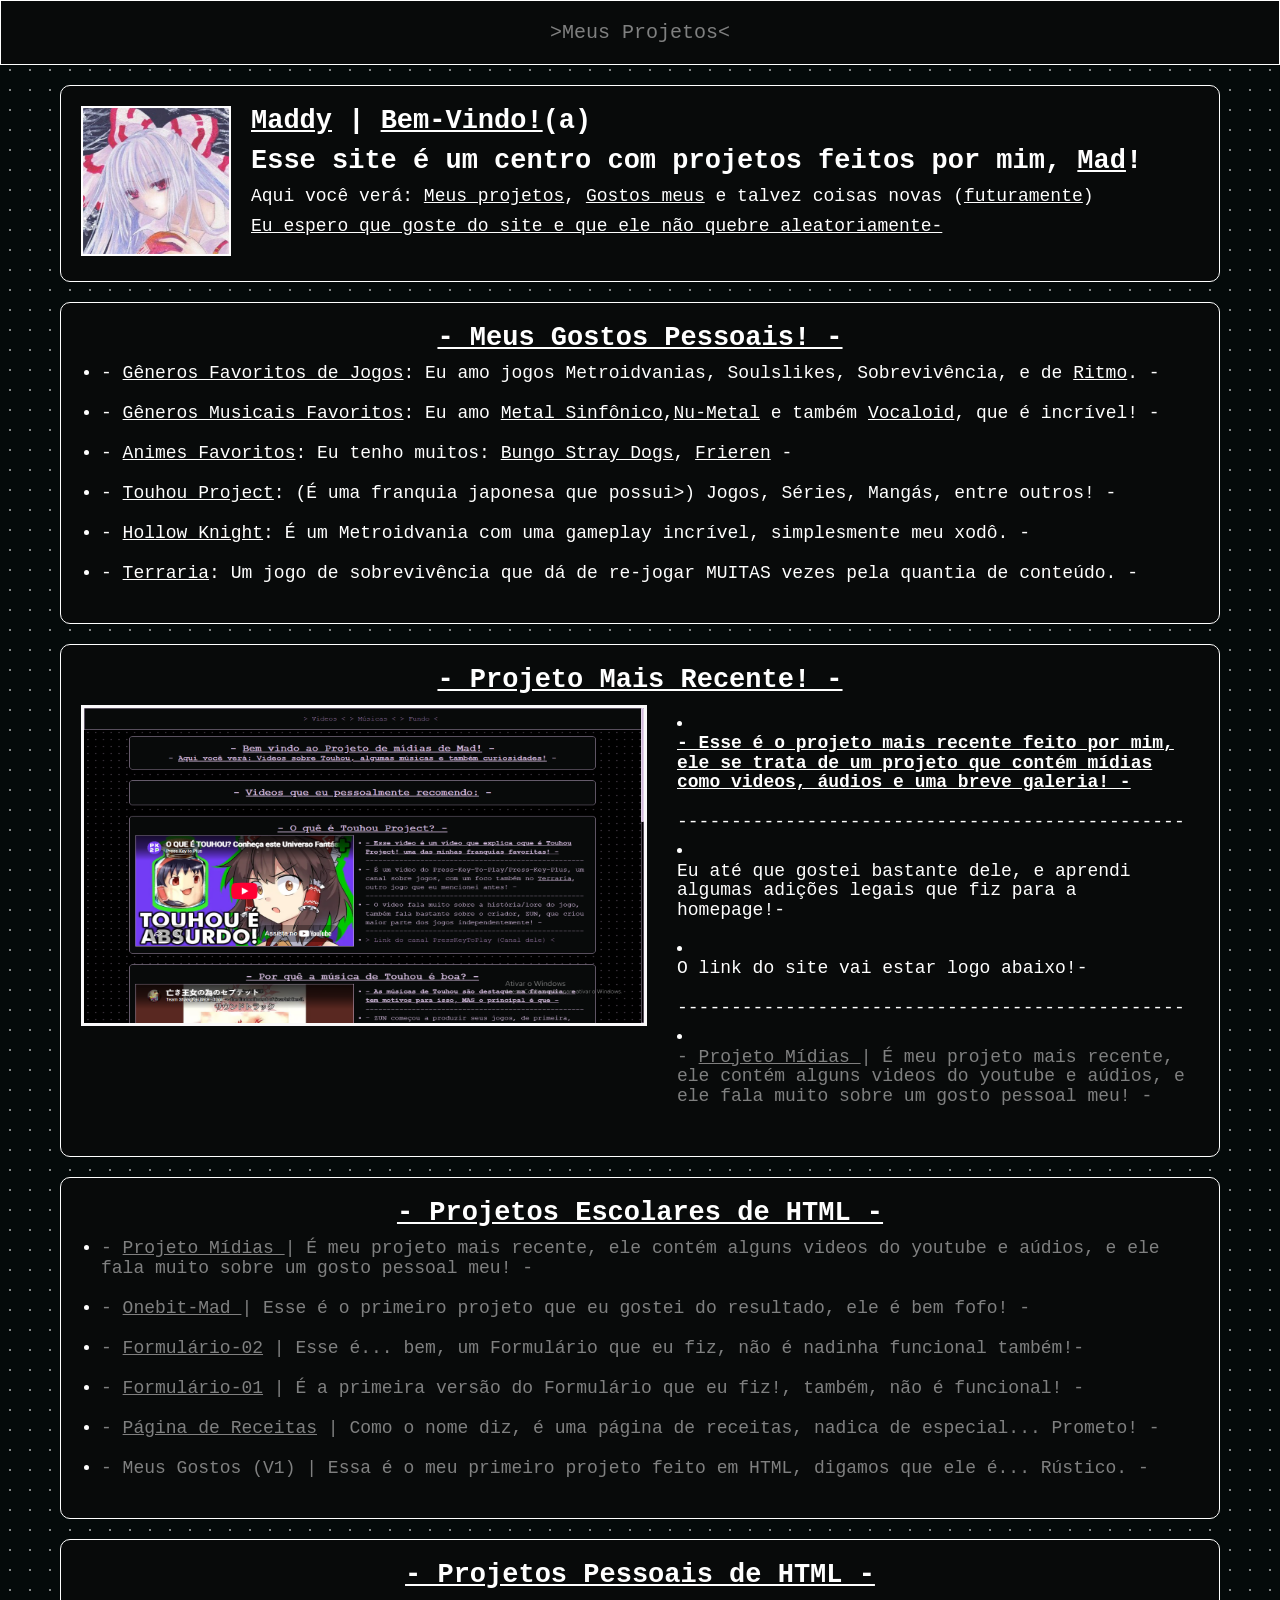
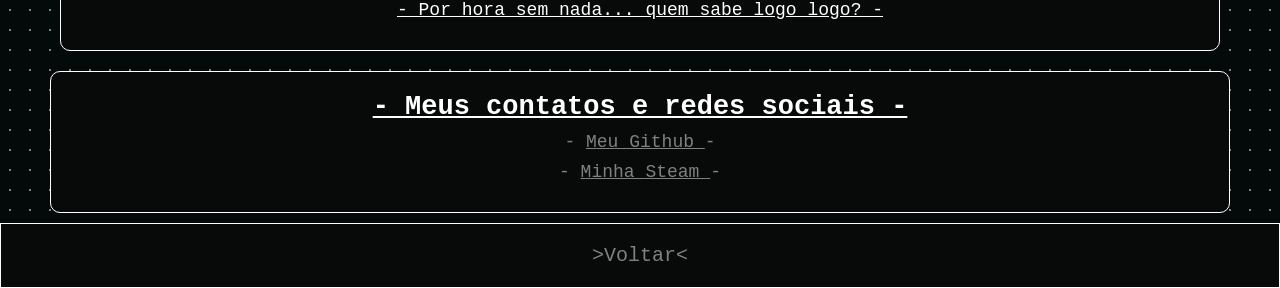
==== docs/index.html @ a770ec51 "Add files via upload" ====
<!DOCTYPE html>
<html lang="pt-br">
<head>
  <meta charset="UTF-8">
  <meta name="viewport" content="width=device-width, initial-scale=1.0">
  <link rel="stylesheet" href="estilo/estilo.css">
  <title>Maddy!</title>

  <link rel="icon" type="image/png" href="img/Mokou-Main-Icon.png">

<style>

html {scroll-behavior: smooth; }

</style>

</head>
<body>

  <nav id="menu">

    <ul>
  
      <li><a href="#projetos"> >Meus Projetos< </a></li>
      
    </ul>

  </nav>
 
  <main>
  
    <section id="inicio"> 
     
      <div class="div-perfil">

        <a href="https://github.com/MaddyLovesTheNumberFour" target="_blank">
          <img src="img/mokou-fujiwara-perfil.png" alt="Perfil com Personagem Mokou Fujiwara de Touhou  Project" class="perfil-mokou">
        </a>  

          <div class="texto-perfil-div">

            <h1><p><u>Maddy</u> | <u>Bem-Vindo!</u>(a) </p></h1> 

            <h2>Esse site é um centro com projetos feitos por mim, <u>Mad</u>!</h2>

            <p>Aqui você verá: <u>Meus projetos</u>, <u>Gostos meus</u> e talvez coisas novas
             (<u>futuramente</u>)</p>

            <p> <u>Eu espero que goste do site e que ele não quebre aleatoriamente-</u> </p>

          </div>

      </div>

    </section>

<section id="gostos">

      <div class="div-textos-centrais">

        <h2> <u>- Meus Gostos Pessoais! -</u> </h2>

      </div>

      <ul>
      
        <li> <p>- <u>Gêneros Favoritos de Jogos</u>: Eu amo jogos Metroidvanias, Soulslikes, Sobrevivência, e de <u>Ritmo</u>. -</p> </li>

        <li> <p>- <u>Gêneros Musicais Favoritos</u>: Eu amo <u>Metal Sinfônico</u>,<u>Nu-Metal</u> e também <u>Vocaloid</u>, que é incrível! -</p> </li> 

        <li> <p> - <u>Animes Favoritos</u>: Eu tenho muitos: <u>Bungo Stray Dogs</u>, <u>Frieren</u> - </p></li>

        <li> <p>- <u>Touhou Project</u>: (É uma franquia japonesa que possui>) Jogos, Séries, Mangás, entre outros! -</p></li>
  
        <li> <p> - <u>Hollow Knight</u>: É um Metroidvania com uma gameplay incrível, simplesmente meu xodô. - </p></li>
       
        <li> <p> - <u>Terraria</u>: Um jogo de sobrevivência que dá de re-jogar MUITAS vezes pela quantia de conteúdo. - </p> </li>

      </ul>

    </section>

    <section id="projetos">
      
      <div class="div-textos-centrais">

        <h2> <u>- Projeto Mais Recente! -</u> </h2>

      </div> 

          <div class="div-imagem">
            <a href="Projetos/Projeto - Mídias/index.html" target="_blank">
              <img src="img/projeto-midia-print.PNG" alt="Imagem-Site-Mais-Recente" width="560" height="315" class="imagem-recente">
            </a> 
            <div class="div-texto-imagem">

             <li> <h4> <u>- Esse é o projeto mais recente feito por mim, ele se trata de um projeto que contém mídias como videos, áudios e uma breve galeria! -</u> </h4> </li>

             <p>-----------------------------------------------</p>

             <li> <p>Eu até que gostei bastante dele, e aprendi algumas adições legais que fiz para a homepage!-</p> </li>

             <li> <p>O link do site vai estar logo abaixo!-</p> </li>

              <p>-----------------------------------------------</p>

             <li>  <a href="Projetos/Projeto - Mídias/index.html"> <p> - <u>  Projeto Mídias </u> | É meu projeto mais recente, ele contém alguns videos do youtube e aúdios, e ele fala muito sobre um gosto pessoal meu!  - </p>  </a> </li>

            </div>

          </div>

    </section>
 

    <section id="projetos">
      
      <div class="div-textos-centrais">

        <h2> <u>- Projetos Escolares de HTML -</u> </h2>

      </div>

      <ul>
  
        <li>  <a href="Projetos/Projeto - Mídias/index.html"> <p> - <u>  Projeto Mídias </u> | É meu projeto mais recente, ele contém alguns videos do youtube e aúdios, e ele fala muito sobre um gosto pessoal meu!  - </p>  </a> </li>

        <li> <a href="Projetos/Onebit-4/docs/index.html"> <p> - <u>  Onebit-Mad </u> | Esse é o primeiro projeto que eu gostei do resultado, ele é bem fofo!  - </p>  </a> </li>

        <li> <a href="Projetos/Formulário-02/index.html">  <p> - <u> Formulário-02</u> | Esse é... bem, um Formulário que eu fiz, não é nadinha funcional também!-</p> </a> </li>

        <li> <a href="Projetos/Formulário-01/index.html"> <p> - <u> Formulário-01</u> | É a primeira versão do Formulário que eu fiz!, também, não é funcional! - </p> </a> </li>

        <li> <a href="Projetos/Bolo-Receitas/index.html"> <p>- <u>Página de Receitas</u> | Como o nome diz, é uma página de receitas, nadica de especial... Prometo!  - </p>  </a> </li> 

        <li> <a href="Projetos/Meus-Gostos-V1/index.html"> <p>- Meus Gostos (V1) | Essa é o meu primeiro projeto feito em HTML, digamos que ele é... Rústico. -</p> </a> </li> </p>

       </ul>

    </section>
 
    <section id="projetos">
      
      <div class="div-textos-centrais">
        <h2> <u>- Projetos Pessoais de HTML -</u> </h2>
        <p> <u>- Por hora sem nada... quem sabe logo logo? -</u> </p>
      </div>

    </section>

    <section id="minhas-redes-sociais">

      <div class="div-textos-centrais">
        <h2> <u>- Meus contatos e redes sociais -</u> </h2>

          <a href="https://github.com/MaddyLovesTheNumberFour" target="_blank" > <p> - <u> Meu Github </u> - </p> </a>
        
          <a href="https://steamcommunity.com/profiles/76561199491783665/" target="_blank" > <p> - <u> Minha Steam </u> - </p> </a>

      </div>
    
    </section>

  </main>

  <footer>

  <nav id="footer-nav">

      <ul>

        <li><a href="#menu"> >Voltar< </a></li>

      </ul>

  </nav>

  </footer>

</body>
</html>
---- docs/estilo/estilo.css ----
*{
    padding:0;
    margin:0;
}

p {
    margin-bottom: 10px;
}

h1 {
    margin-bottom: 10px;
}

h2 {
    margin-bottom: 10px;
}

li {
    margin-bottom: 20px;
}

section {
    margin: 20px;
    border: 1px solid white;
}

a {
    color: #9e9d9dcc;
    text-decoration: none;
}

a:hover {
    text-decoration: underline;
    color: #833E58;
}

body{
    background-color: rgb(4, 10, 10); 
    color:#ffffff; 
    font-family: 'Courier New', Courier, monospace; 
    font-size: medium;
    background-image: radial-gradient(
    circle,
    rgba(255, 255, 255, 0.50) 1px,
    transparent 1px
    );
    background-size: 20px 20px;
}

#menu {

    font-size: 20px;
    border: 1px solid white;

}

main{
    max-width: 1200px;
    margin:0 auto;
}

#gostos{
    font-size: large;
    background-color: rgb(8, 10, 10);
    padding: 20px;
    border-radius: 10px; 
}

#projetos{
    font-size: large;
    background-color: rgb(8, 10, 10);
    padding: 20px;
    border-radius: 10px; 
    border: 1px solid white;
}

.div-textos-centrais {

    text-align: center;

}

#inicio{
    font-size: large;
    background-color: rgb(8, 10, 10);
    padding: 20px; 
    border-radius: 10px;
    border: 1px solid white;
}

.div-perfil {
    display: flex;
    align-items: flex-start;
    gap: 20px;
}

.perfil-mokou {
    width: 150px;
    height: auto;
    flex-shrink: 0;
    transition: 0.3s ease;
}

.perfil-mokou:hover {

    transform: scale(1.08);
    box-shadow: 4px 4px 50px #eeeded;

}

.texto-perfil-div {
    flex: 1;
}

.imagem-recente {

        
    border: solid 3px #faf9fa;
    flex-shrink: 0;
    transition: 0.3s ease;

}

.imagem-recente:hover {

    transform: scale(1.04);
    box-shadow: 4px 4px 50px #eeeded;

}

.div-imagem {
    display: flex;
    gap: 20px;
    align-items: top;
}

.div-texto-imagem {
    flex: 1;
    margin: 10px;
    line-height: 1.08;
}

#minhas-redes-sociais{
    font-size: large;
    background-color: rgb(8, 10, 10);
    margin: 10px; 
    padding: 20px; 
    border-radius: 10px; 
}

footer{
    font-size: large;
    background-color: rgb(8, 10, 10);
    padding: 10px;
    text-align: center; 
    border: 1px solid white;   
}

#footer-nav{
    background-color: rgb(8, 10, 10);
    padding: 10px;
    font-size: 20px;
}

nav{
    background-color: rgb(8, 10, 10);
    padding: 20px;
    text-align: center;
}

nav ul li{
    display:inline; 
    padding:20px;
}

nav ul li a{
    text-decoration: none; 
    color: #9e9d9dcc;
}

nav ul li a:hover{
    text-decoration: underline; 
    color: #833E58;
}

section ul {
padding-left: 20px;
}

html {
    scrollbar-width:auto;
    scrollbar-color:#faf9fa;
}

::-webkit-scrollbar {
    width: 8px;
}

::-webkit-scrollbar-track {
    background: rgb(8, 10, 10);
    border-radius: 1;
    border: solid 1px #faf9fa;
}

::-webkit-scrollbar-thumb {
    background:#faf9fa;
    border-radius: 10px;
    border: solid 0.5px black;
}
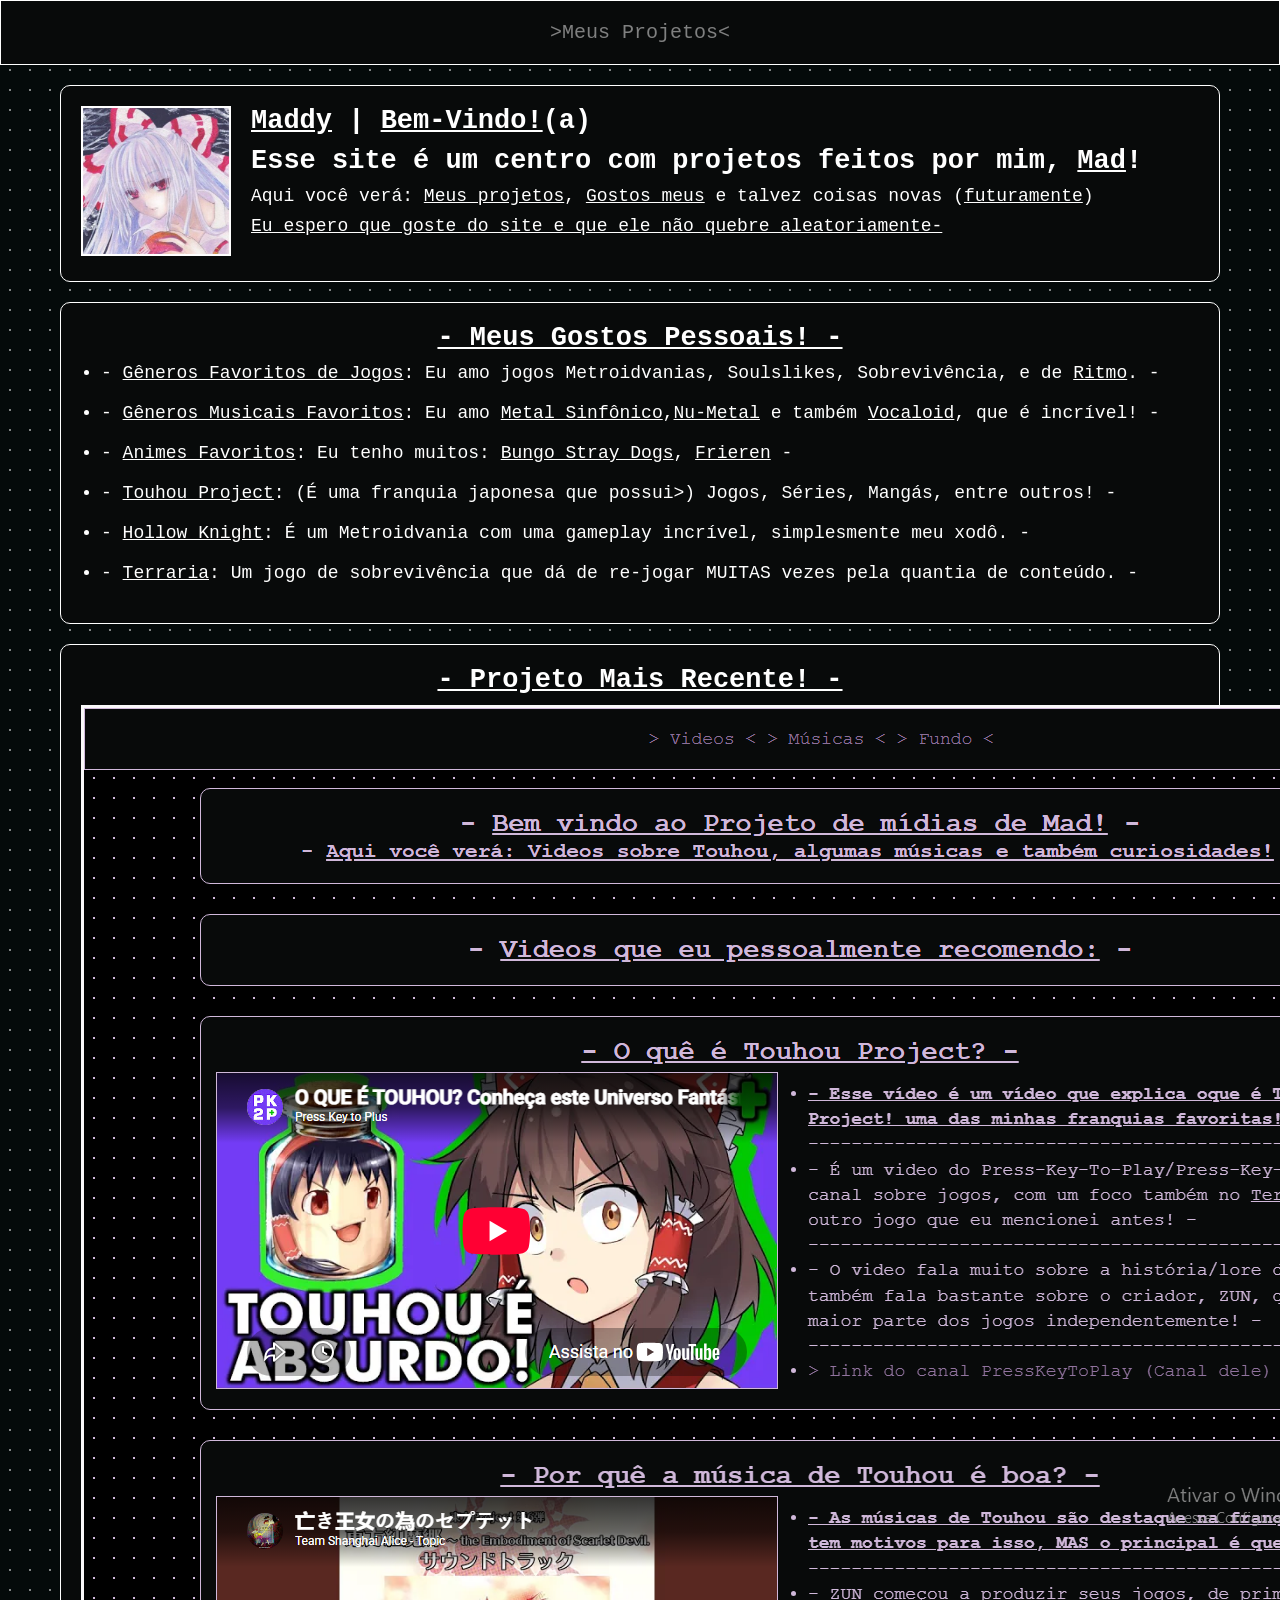
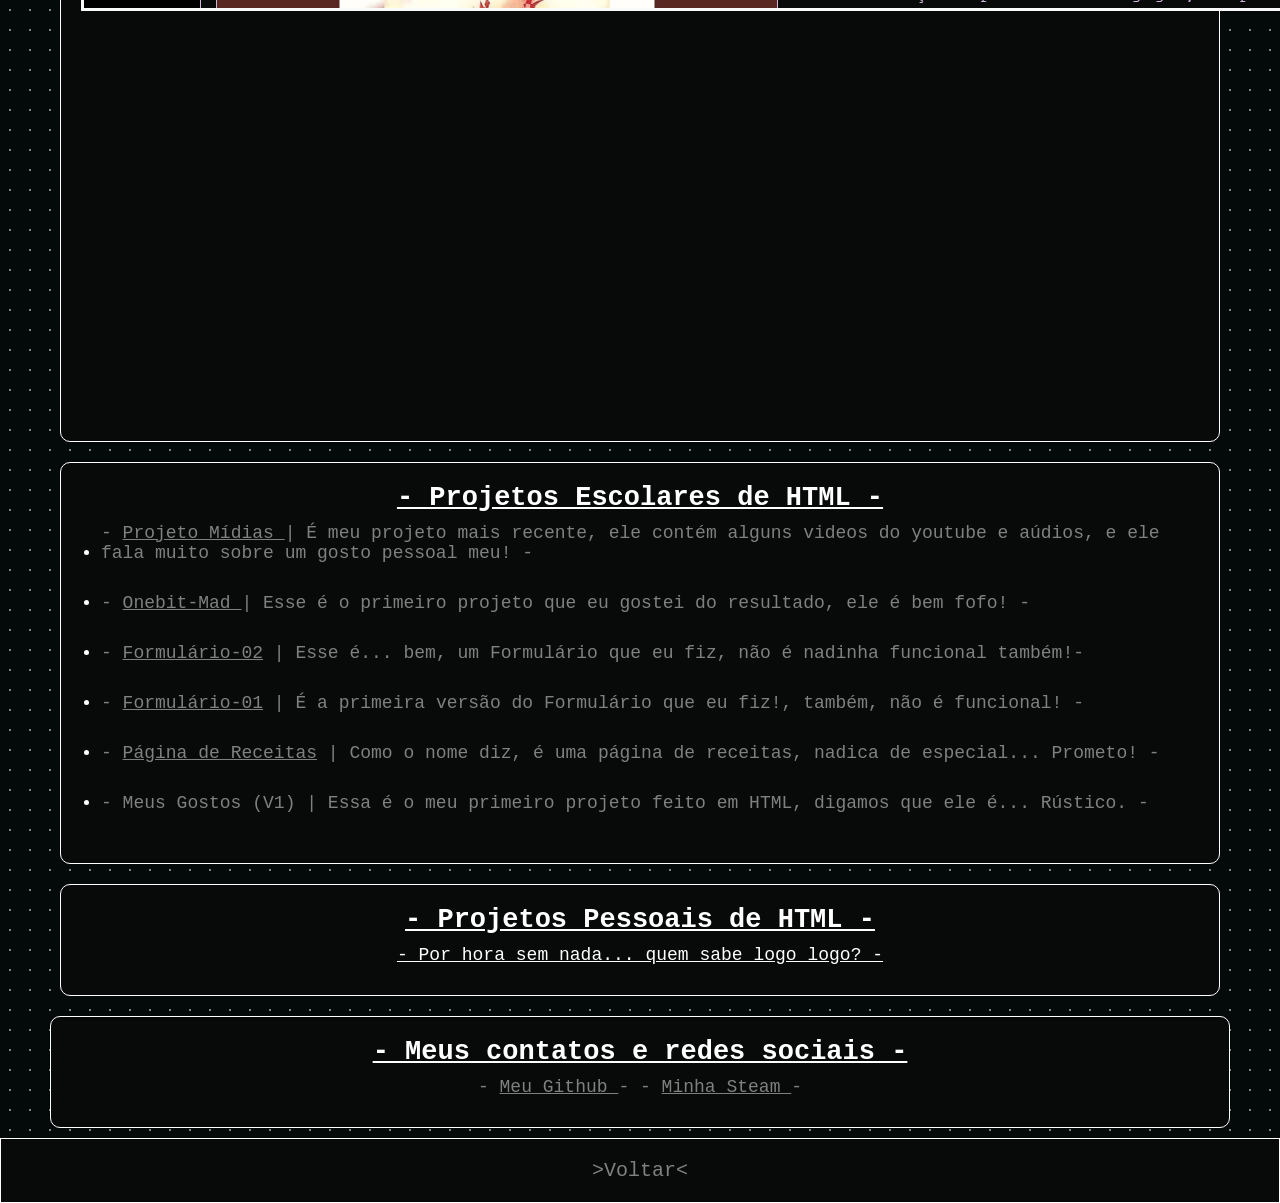
==== commit c5c62e1d: "Fix HTML encoding issues in index.html" ====
--- a/docs/index.html
+++ b/docs/index.html
@@ -90,7 +90,7 @@
 
           <div class="div-imagem">
             <a href="Projetos/Projeto - Mídias/index.html" target="_blank">
-              <img src="img/projeto-midia-print.PNG" alt="Imagem-Site-Mais-Recente" width="560" height="315" class="imagem-recente">
+              <img src="img/projeto-midia-print.PNG" alt="Imagem-Site-Mais-Recente"  class="imagem-recente">
             </a> 
             <div class="div-texto-imagem">
 
@@ -178,4 +178,4 @@
   </footer>
 
 </body>
-</html>+</html>
--- a/docs/estilo/estilo.css
+++ b/docs/estilo/estilo.css
@@ -27,11 +27,15 @@
 a {
     color: #9e9d9dcc;
     text-decoration: none;
+    flex-shrink: 0;
+    transition: 0.3s ease;
+    display: inline-block   ;
 }
 
 a:hover {
     text-decoration: underline;
     color: #833E58;
+    transform: scale(1.03);
 }
 
 body{
@@ -103,7 +107,7 @@
 
 .perfil-mokou:hover {
 
-    transform: scale(1.08);
+    transform: scale(1.05);
     box-shadow: 4px 4px 50px #eeeded;
 
 }
@@ -123,7 +127,7 @@
 
 .imagem-recente:hover {
 
-    transform: scale(1.04);
+    transform: scale(1.01);
     box-shadow: 4px 4px 50px #eeeded;
 
 }
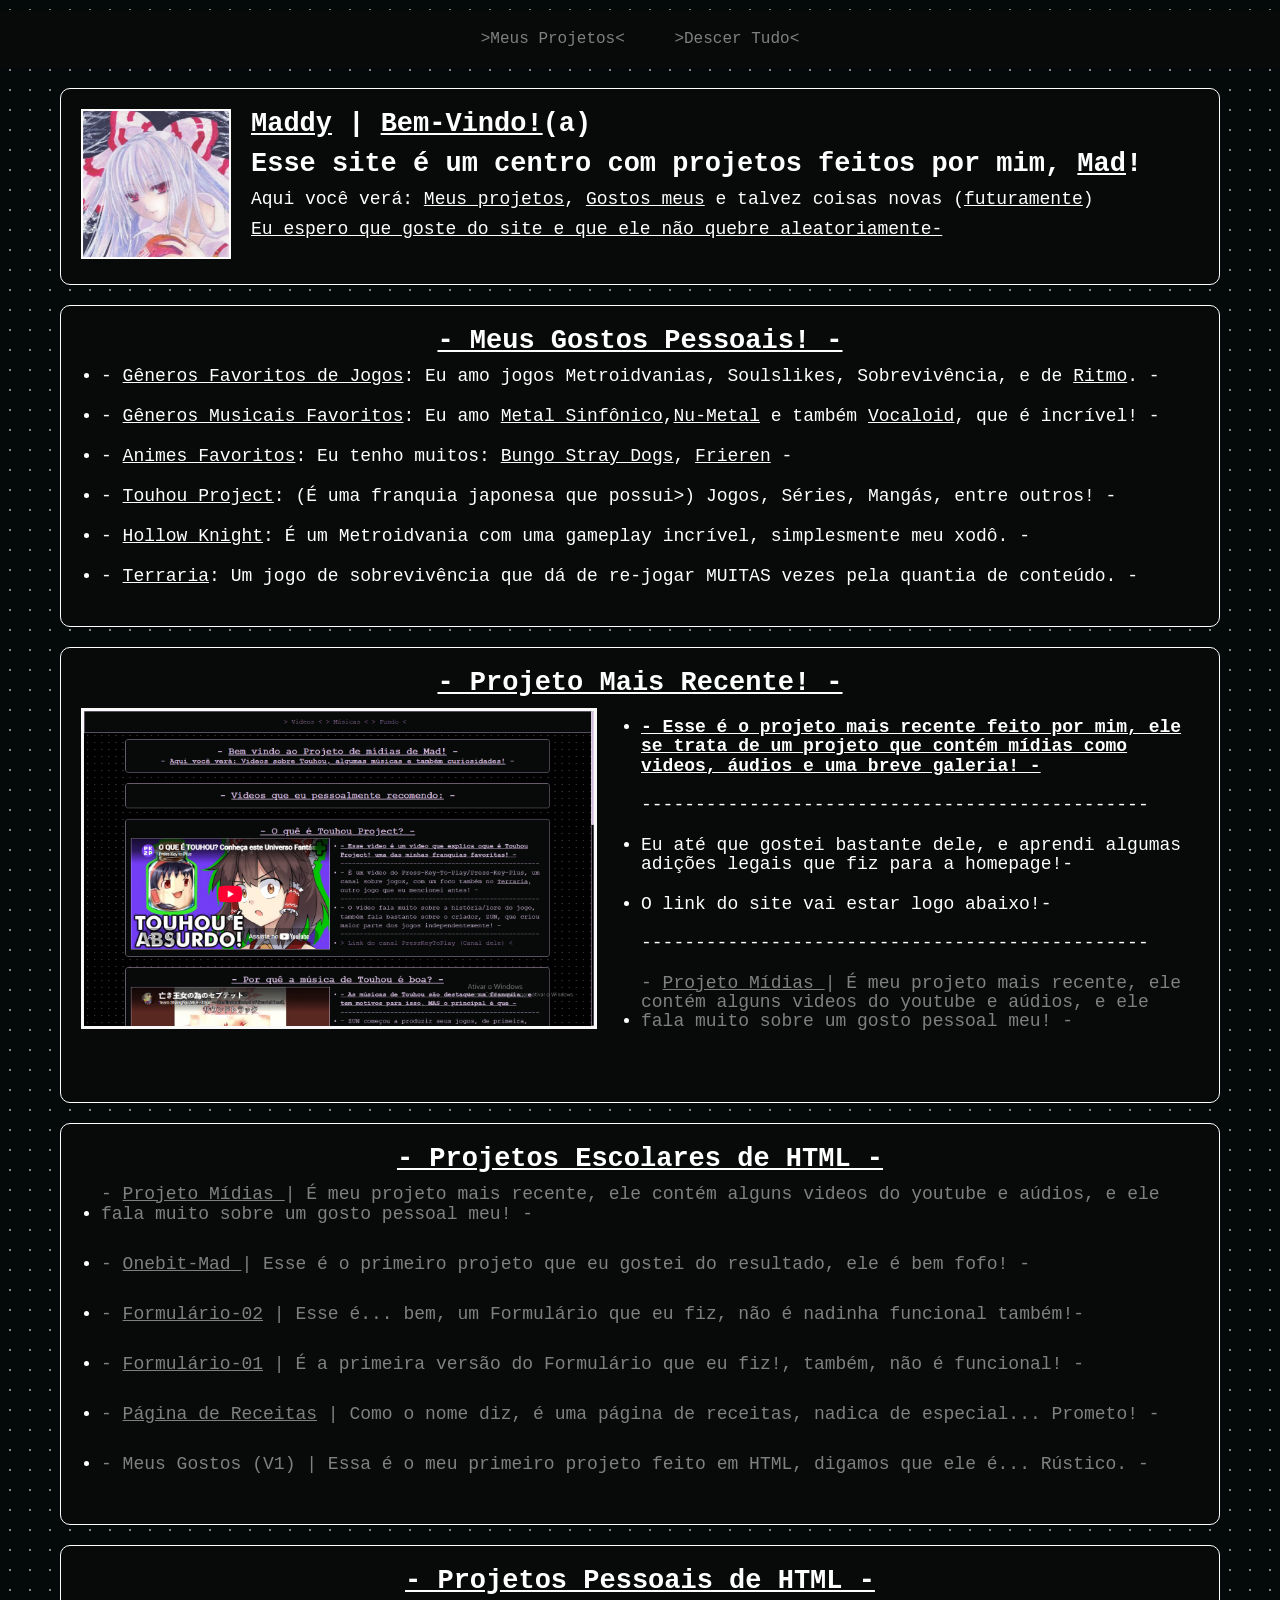
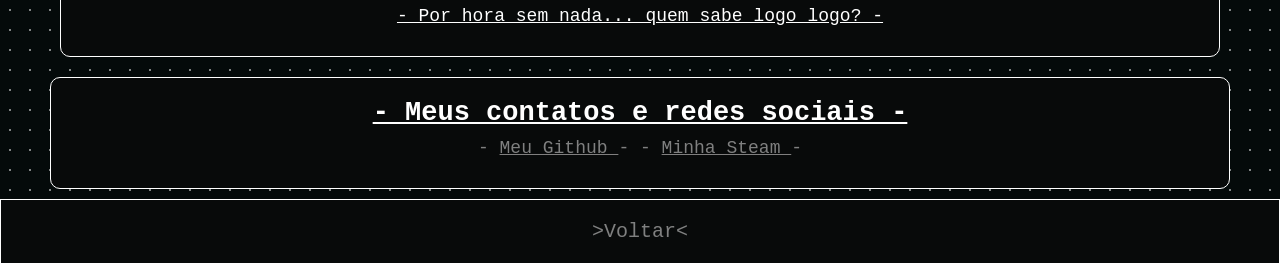
==== commit 56a558c8: "Refactor HTML structure and navigation links" ====
--- a/docs/index.html
+++ b/docs/index.html
@@ -17,12 +17,15 @@
 </head>
 <body>
 
-  <nav id="menu">
+  <p id="topo"></p>
+
+  <nav class="menu">
 
     <ul>
   
       <li><a href="#projetos"> >Meus Projetos< </a></li>
-      
+      <li><a href="#footer-nav"> >Descer Tudo< </a></li>
+
     </ul>
 
   </nav>
@@ -94,17 +97,21 @@
             </a> 
             <div class="div-texto-imagem">
 
-             <li> <h4> <u>- Esse é o projeto mais recente feito por mim, ele se trata de um projeto que contém mídias como videos, áudios e uma breve galeria! -</u> </h4> </li>
+              <ul>
 
-             <p>-----------------------------------------------</p>
+                <li> <h4> <u>- Esse é o projeto mais recente feito por mim, ele se trata de um projeto que contém mídias como videos, áudios e uma breve galeria! -</u> </h4> </li>
 
-             <li> <p>Eu até que gostei bastante dele, e aprendi algumas adições legais que fiz para a homepage!-</p> </li>
+                <p>-----------------------------------------------</p>
 
-             <li> <p>O link do site vai estar logo abaixo!-</p> </li>
+                <li> <p>Eu até que gostei bastante dele, e aprendi algumas adições legais que fiz para a homepage!-</p> </li>
 
-              <p>-----------------------------------------------</p>
+                <li> <p>O link do site vai estar logo abaixo!-</p> </li>
 
-             <li>  <a href="Projetos/Projeto - Mídias/index.html"> <p> - <u>  Projeto Mídias </u> | É meu projeto mais recente, ele contém alguns videos do youtube e aúdios, e ele fala muito sobre um gosto pessoal meu!  - </p>  </a> </li>
+                <p>-----------------------------------------------</p>
+
+                <li>  <a href="Projetos/Projeto - Mídias/index.html"> <p> - <u>  Projeto Mídias </u> | É meu projeto mais recente, ele contém alguns videos do youtube e aúdios, e ele fala muito sobre um gosto pessoal meu!  - </p>  </a> </li>
+
+              </ul>
 
             </div>
 
@@ -169,7 +176,7 @@
 
       <ul>
 
-        <li><a href="#menu"> >Voltar< </a></li>
+        <li><a href="#topo"> >Voltar< </a></li>
 
       </ul>
 
--- a/docs/estilo/estilo.css
+++ b/docs/estilo/estilo.css
@@ -1,6 +1,11 @@
 *{
     padding:0;
     margin:0;
+    img {
+
+        width: 100%;
+        height: auto;
+    }
 }
 
 p {
@@ -106,10 +111,8 @@
 }
 
 .perfil-mokou:hover {
-
     transform: scale(1.05);
     box-shadow: 4px 4px 50px #eeeded;
-
 }
 
 .texto-perfil-div {
@@ -117,19 +120,17 @@
 }
 
 .imagem-recente {
-
-        
     border: solid 3px #faf9fa;
     flex-shrink: 0;
     transition: 0.3s ease;
-
+    max-width: 560px;
+    width: 100%;
+    height: 315px;
 }
 
 .imagem-recente:hover {
-
     transform: scale(1.01);
     box-shadow: 4px 4px 50px #eeeded;
-
 }
 
 .div-imagem {
@@ -142,6 +143,7 @@
     flex: 1;
     margin: 10px;
     line-height: 1.08;
+    p{margin-bottom: 20px;}
 }
 
 #minhas-redes-sociais{
@@ -212,3 +214,37 @@
     border: solid 0.5px black;
 }
 
+@media (max-width: 1024px) {
+
+    .div-perfil {
+        flex-direction: column;
+        align-items: center;
+        text-align: center;
+    }
+
+    .div-imagem {
+        flex-direction: column;
+        align-items: center;
+    }
+
+    .perfil-mokou {width: 120px; }
+
+    .imagem-recente {
+        align-items: center;
+        height: auto;
+    }
+
+    section {
+        margin: 10px;}
+
+    nav ul li {
+        padding: 10px;
+    }
+
+     #menu,
+     nav,
+     #footer-nav {font-size: 16px;}
+
+    h1 {font-size: 1.4rem;}
+    h2 {font-size: 1.2rem;}
+}
